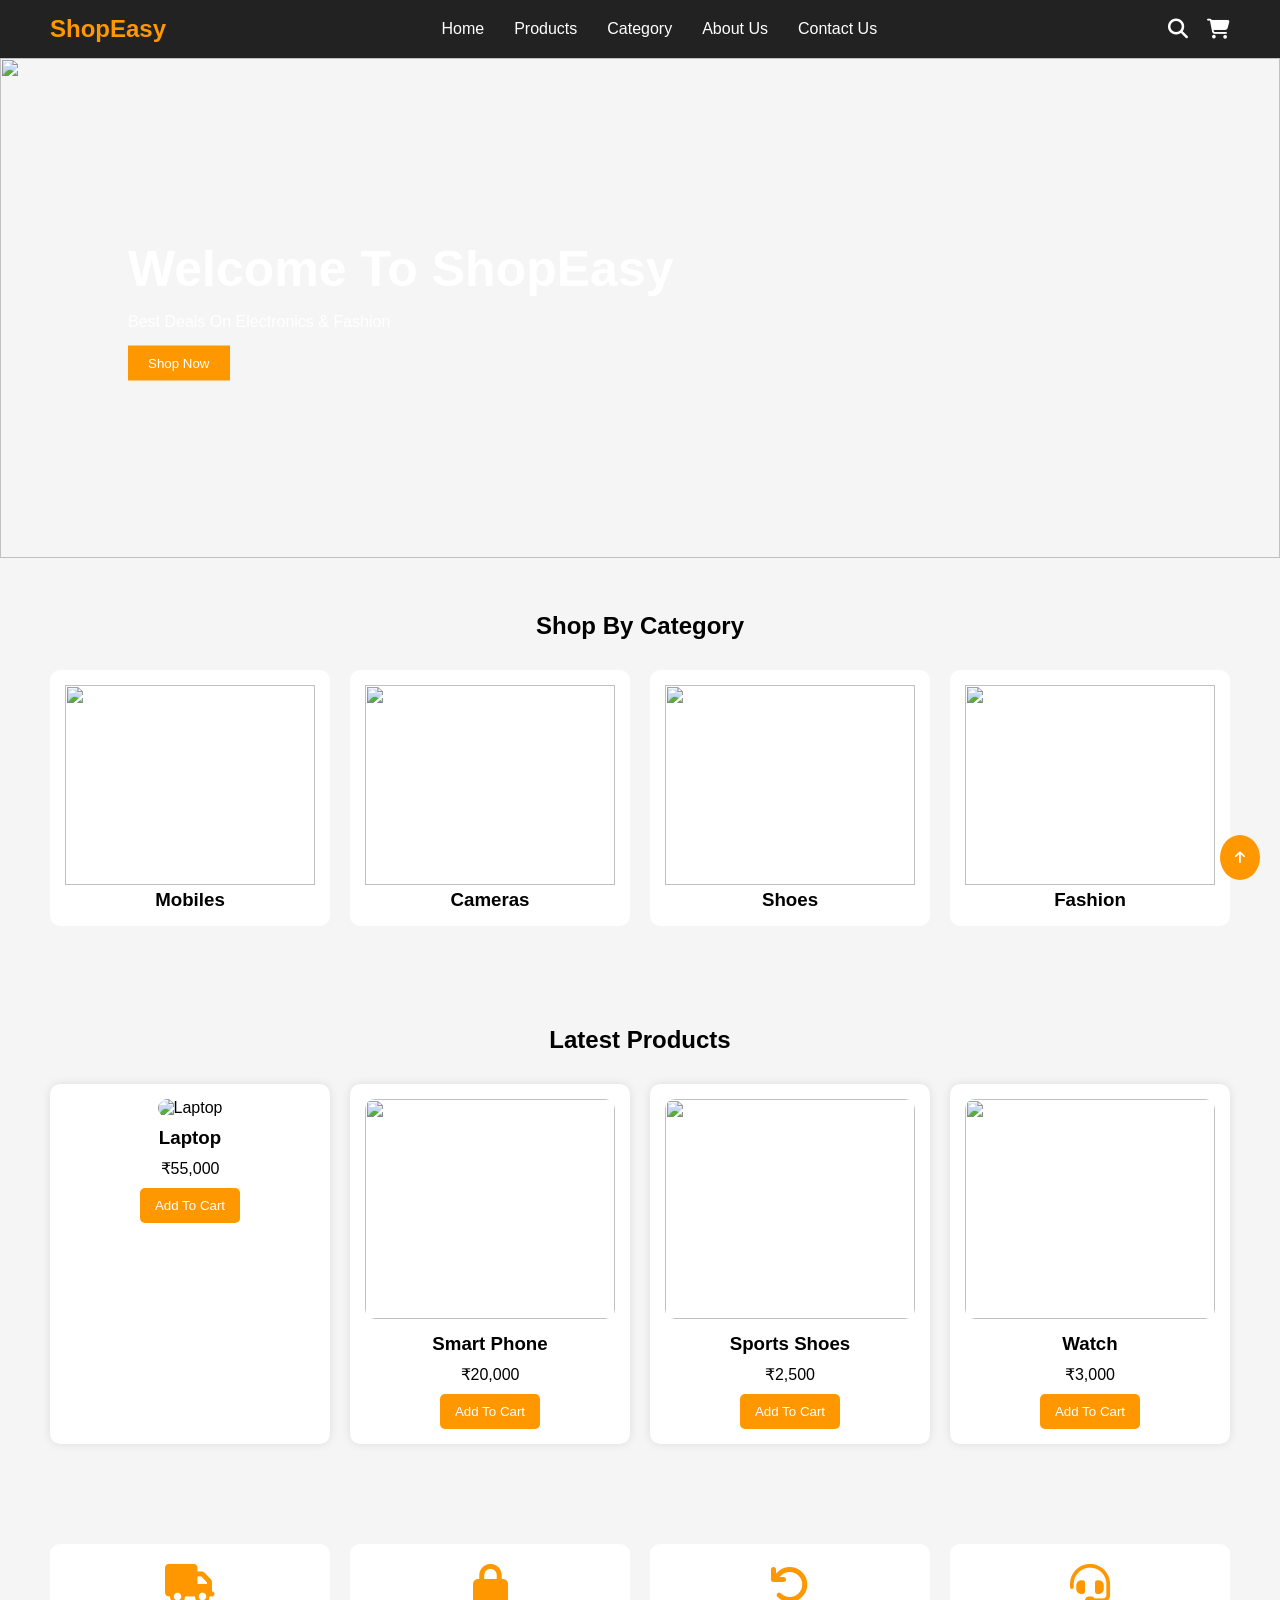
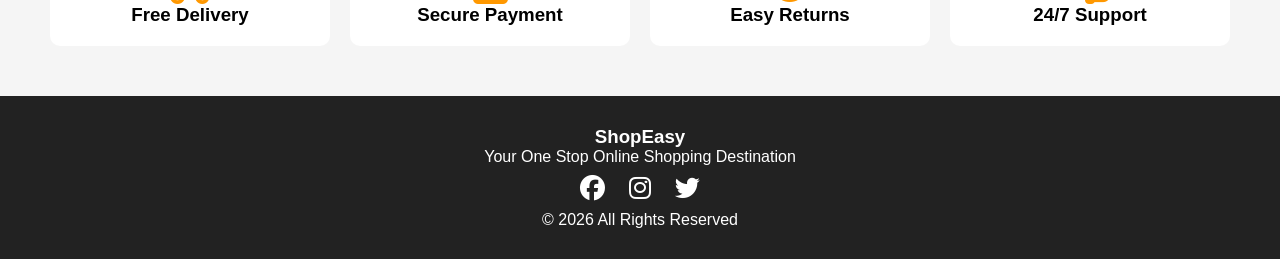
==== index.html @ d754b91d "Add files via upload" ====
<!DOCTYPE html>
<html lang="en">
<head>
    <meta charset="UTF-8">
    <meta name="viewport" content="width=device-width, initial-scale=1.0">
    <title>E-Commerce Website</title>

    <link rel="stylesheet" href="style.css">

    <link rel="stylesheet"
    href="https://cdnjs.cloudflare.com/ajax/libs/font-awesome/6.5.1/css/all.min.css">
</head>
<body>

    <!-- Navbar Start -->
    <nav class="navbar">
        <div class="logo">
            <h2>ShopEasy</h2>
        </div>

        <ul class="nav-links">
            <li><a href="index.html">Home</a></li>
            <li><a href="products.html">Products</a></li>
            <li><a href="category.html">Category</a></li>
            <li><a href="about.html">About Us</a></li>
            <li><a href="contact.html">Contact Us</a></li>
        </ul>

        <div class="icons">
            <a href="search.html"><i class="fas fa-search"></i></a>
            <a href="cart.html"><i class="fas fa-shopping-cart"></i></a>
        </div>
    </nav>
    

    <section class="slider">
        <div class="slide">
            <img src="https://images.unsplash.com/photo-1523275335684-37898b6baf30?w=1200" alt="">
            <div class="slide-text">
                <h1>Welcome To ShopEasy</h1>
                <p>Best Deals On Electronics & Fashion</p>
                <button>Shop Now</button>
            </div>
        </div>
    </section>

    <section class="category">
        <h2>Shop By Category</h2>

        <div class="category-container">

            <div class="category-card">
                <img src="https://images.unsplash.com/photo-1511707171634-5f897ff02aa9?w=400">
                <h3>Mobiles</h3>
            </div>

            <div class="category-card">
                <img src="https://images.unsplash.com/photo-1526170375885-4d8ecf77b99f?w=400">
                <h3>Cameras</h3>
            </div>

            <div class="category-card">
                <img src="https://images.unsplash.com/photo-1542291026-7eec264c27ff?w=400">
                <h3>Shoes</h3>
            </div>

            <div class="category-card">
                <img src="https://images.unsplash.com/photo-1521572267360-ee0c2909d518?w=400">
                <h3>Fashion</h3>
            </div>

        </div>
    </section>
    


    <section class="products">
        <h2>Latest Products</h2>

        <div class="product-container">

            <div class="product-card">
               <img src="https://png.pngtree.com/png-clipart/20250523/original/pngtree-modern-laptop-computer-with-screen-open-technology-digital-device-png-image_21059292.png" alt="Laptop">
                <h3>Laptop</h3>
                <p>₹55,000</p>
                <button>Add To Cart</button>
            </div>

            <div class="product-card">
                <img src="https://images.unsplash.com/photo-1511707171634-5f897ff02aa9?w=400">
                <h3>Smart Phone</h3>
                <p>₹20,000</p>
                <button>Add To Cart</button>
            </div>

            <div class="product-card">
                <img src="https://images.unsplash.com/photo-1542291026-7eec264c27ff?w=400">
                <h3>Sports Shoes</h3>
                <p>₹2,500</p>
                <button>Add To Cart</button>
            </div>

            <div class="product-card">
                <img src="https://images.unsplash.com/photo-1523275335684-37898b6baf30?w=400">
                <h3>Watch</h3>
                <p>₹3,000</p>
                <button>Add To Cart</button>
            </div>

        </div>
    </section>



    
    <section class="features">

        <div class="feature-box">
            <i class="fas fa-truck"></i>
            <h3>Free Delivery</h3>
        </div>

        <div class="feature-box">
            <i class="fas fa-lock"></i>
            <h3>Secure Payment</h3>
        </div>

        <div class="feature-box">
            <i class="fas fa-undo"></i>
            <h3>Easy Returns</h3>
        </div>

        <div class="feature-box">
            <i class="fas fa-headset"></i>
            <h3>24/7 Support</h3>
        </div>

    </section>



    <footer>
        <h3>ShopEasy</h3>
        <p>Your One Stop Online Shopping Destination</p>

        <div class="social-icons">
            <i class="fab fa-facebook"></i>
            <i class="fab fa-instagram"></i>
            <i class="fab fa-twitter"></i>
        </div>

        <p>© 2026 All Rights Reserved</p>
    </footer>
    



    <button id="topBtn">
        <i class="fas fa-arrow-up"></i>
    </button>


    <script src="script.js"></script>

</body>
</html>
---- style.css ----
*{
    margin:0;
    padding:0;
    box-sizing:border-box;
    font-family:Arial, sans-serif;
}

body{
    background:#f5f5f5;
}

.navbar{
    display:flex;
    justify-content:space-between;
    align-items:center;
    background:#222;
    color:white;
    padding:15px 50px;
    position:sticky;
    top:0;
    z-index:100;
}

.logo h2{
    color:#ff9800;
}

.nav-links{
    display:flex;
    list-style:none;
}

.nav-links li{
    margin:0 15px;
}

.nav-links a{
    color:white;
    text-decoration:none;
}

.icons a{
    color:white;
    margin-left:15px;
    font-size:20px;
}

.slider{
    width:100%;
}

.slide{
    position:relative;
}

.slide img{
    width:100%;
    height:500px;
    object-fit:cover;
}

.slide-text{
    position:absolute;
    top:50%;
    left:10%;
    transform:translateY(-50%);
    color:white;
}

.slide-text h1{
    font-size:50px;
}

.slide-text p{
    margin:15px 0;
}

.slide-text button{
    padding:10px 20px;
    border:none;
    background:#ff9800;
    color:white;
    cursor:pointer;
}

.category{
    padding:50px;
    text-align:center;
}

.category-container{
    display:grid;
    grid-template-columns:repeat(auto-fit,minmax(220px,1fr));
    gap:20px;
    margin-top:30px;
}

.category-card{
    background:white;
    padding:15px;
    border-radius:10px;
}

.category-card img{
    width:100%;
    height:200px;
    object-fit:cover;
}

.products{
    padding:50px;
    text-align:center;
}

.product-container{
    display:grid;
    grid-template-columns:repeat(auto-fit,minmax(220px,1fr));
    gap:20px;
    margin-top:30px;
}

.product-card{
    background:white;
    padding:15px;
    border-radius:10px;
}

.product-card img{
    width:100%;
    height:200px;
    object-fit:cover;
}

.product-card button{
    margin-top:10px;
    background:#ff9800;
    color:white;
    border:none;
    padding:10px;
    cursor:pointer;
}

.features{
    display:grid;
    grid-template-columns:repeat(4,1fr);
    gap:20px;
    padding:50px;
    text-align:center;
}

.feature-box{
    background:white;
    padding:20px;
    border-radius:10px;
}

.feature-box i{
    font-size:40px;
    color:#ff9800;
}

footer{
    background:#222;
    color:white;
    text-align:center;
    padding:30px;
}

.social-icons i{
    margin:10px;
    font-size:25px;
}

#topBtn{
    position:fixed;
    bottom:20px;
    right:20px;
    background:#ff9800;
    color:white;
    border:none;
    padding:15px;
    cursor:pointer;
    border-radius:50%;
}

.products-page{
padding:50px;
text-align:center;
}

.products-page h1{
margin-bottom:30px;
}

.filter-section{
display:flex;
justify-content:center;
gap:50px;
margin-bottom:40px;
flex-wrap:wrap;
}

.filter-box{
background:white;
padding:20px;
border-radius:10px;
box-shadow:0px 0px 10px rgba(0,0,0,0.1);
}

.filter-box select{
padding:10px;
width:200px;
margin-top:10px;
}

.filter-box input{
width:250px;
margin-top:10px;
}

.product-container{
display:grid;
grid-template-columns:repeat(auto-fit,minmax(250px,1fr));
gap:20px;
}

.product-card{
background:white;
padding:15px;
border-radius:10px;
box-shadow:0px 0px 10px rgba(0,0,0,0.1);
}

.product-card img{
width:100%;
height:220px;
object-fit:cover;
border-radius:10px;
}

.product-card h3{
margin:10px 0;
}

.product-card button{
background:#ff9800;
color:white;
border:none;
padding:10px 15px;
cursor:pointer;
border-radius:5px;
margin-top:10px;
}

.product-card button:hover{
background:#e68900;
}

.product-view{
display:flex;
gap:50px;
padding:50px;
background:white;
margin:30px;
border-radius:10px;
flex-wrap:wrap;
}

.product-image{
flex:1;
min-width:300px;
}

.product-image #mainImage{
width:100%;
height:450px;
object-fit:cover;
border-radius:10px;
}

.thumbnail-container{
display:flex;
gap:10px;
margin-top:15px;
}

.thumb{
width:100px;
height:100px;
object-fit:cover;
cursor:pointer;
border-radius:10px;
border:2px solid #ddd;
}

.thumb:hover{
border:2px solid #ff9800;
}

.product-details{
flex:1;
min-width:300px;
}

.product-details h1{
margin-bottom:15px;
}

.rating{
font-size:20px;
margin-bottom:15px;
color:orange;
}

.product-details h2{
color:#ff9800;
margin-bottom:20px;
}

.product-details p{
line-height:1.8;
margin-bottom:20px;
}

.product-details ul{
margin-left:20px;
margin-bottom:20px;
}

.product-details ul li{
margin-bottom:10px;
}

.cart-btn{
background:#ff9800;
color:white;
border:none;
padding:15px 25px;
cursor:pointer;
border-radius:5px;
font-size:16px;
}

.cart-btn:hover{
background:#e68900;
}

.related-products{
padding:50px;
text-align:center;
}

.related-products h2{
margin-bottom:30px;
}

.category-page{
padding:50px;
text-align:center;
}

.category-page h1{
margin-bottom:40px;
font-size:40px;
}

.category-grid{
display:grid;
grid-template-columns:repeat(auto-fit,minmax(300px,1fr));
gap:25px;
}

.category-item{
background:white;
border-radius:10px;
overflow:hidden;
box-shadow:0px 0px 10px rgba(0,0,0,0.1);
transition:0.3s;
}

.category-item:hover{
transform:translateY(-5px);
}

.category-item img{
width:100%;
height:250px;
object-fit:cover;
}

.category-item h2{
margin:15px 0;
color:#ff9800;
}

.category-item p{
padding:0 20px 20px;
line-height:1.6;
}

.cart-page{
padding:50px;
}

.cart-page h1{
text-align:center;
margin-bottom:30px;
}

.cart-table{
width:100%;
background:white;
border-collapse:collapse;
box-shadow:0px 0px 10px rgba(0,0,0,0.1);
}

.cart-table th,
.cart-table td{
border:1px solid #ddd;
padding:15px;
text-align:center;
}

.cart-table img{
width:100px;
height:100px;
object-fit:cover;
border-radius:10px;
}

.quantity{
width:70px;
padding:8px;
text-align:center;
}

.cart-summary{
margin-top:30px;
text-align:right;
}

.cart-summary h2{
margin-bottom:20px;
color:#ff9800;
}

.checkout-btn{
background:#ff9800;
color:white;
border:none;
padding:15px 25px;
cursor:pointer;
border-radius:5px;
font-size:16px;
}

.checkout-btn:hover{
background:#e68900;
}

.checkout-page{
padding:50px;
}

.checkout-page h1{
text-align:center;
margin-bottom:40px;
}

.checkout-container{
display:flex;
gap:40px;
flex-wrap:wrap;
}

.order-summary{
flex:1;
background:white;
padding:30px;
border-radius:10px;
box-shadow:0px 0px 10px rgba(0,0,0,0.1);
min-width:300px;
}

.summary-item{
display:flex;
justify-content:space-between;
margin:15px 0;
}

.order-summary h3{
margin-top:20px;
color:#ff9800;
}

.shipping-form{
flex:1;
background:white;
padding:30px;
border-radius:10px;
box-shadow:0px 0px 10px rgba(0,0,0,0.1);
min-width:300px;
}

.shipping-form form{
display:flex;
flex-direction:column;
}

.shipping-form input,
.shipping-form textarea{
padding:12px;
margin-bottom:15px;
border:1px solid #ccc;
border-radius:5px;
}

.shipping-form textarea{
height:100px;
resize:none;
}

.shipping-form button{
background:#ff9800;
color:white;
border:none;
padding:15px;
cursor:pointer;
border-radius:5px;
font-size:16px;
}

.shipping-form button:hover{
background:#e68900;
}

.confirmation-page{
display:flex;
justify-content:center;
align-items:center;
padding:80px 20px;
min-height:70vh;
}

.confirmation-box{
background:white;
padding:50px;
border-radius:15px;
box-shadow:0px 0px 15px rgba(0,0,0,0.1);
text-align:center;
max-width:600px;
width:100%;
}

.success-icon{
font-size:80px;
color:green;
margin-bottom:20px;
}

.confirmation-box h1{
margin-bottom:20px;
color:#333;
}

.confirmation-box p{
font-size:18px;
margin-bottom:15px;
line-height:1.6;
}

.order-details{
background:#f5f5f5;
padding:20px;
border-radius:10px;
margin:25px 0;
}

.order-details p{
margin:10px 0;
}

.home-btn{
background:#ff9800;
color:white;
border:none;
padding:15px 30px;
font-size:16px;
cursor:pointer;
border-radius:5px;
}

.home-btn:hover{
background:#e68900;
}

.about-section{
display:flex;
align-items:center;
justify-content:center;
gap:40px;
padding:60px;
flex-wrap:wrap;
}

.about-image{
flex:1;
min-width:300px;
}

.about-image img{
width:100%;
border-radius:10px;
}

.about-content{
flex:1;
min-width:300px;
}

.about-content h1{
margin-bottom:20px;
color:#ff9800;
}

.about-content p{
line-height:1.8;
margin-bottom:15px;
}

.about-features{
padding:60px;
text-align:center;
}

.about-features h2{
margin-bottom:30px;
}

.features-container{
display:flex;
justify-content:center;
gap:30px;
flex-wrap:wrap;
}

.feature-card{
background:white;
padding:30px;
width:300px;
border-radius:10px;
box-shadow:0px 0px 10px rgba(0,0,0,0.1);
}

.feature-card i{
font-size:50px;
color:#ff9800;
margin-bottom:15px;
}

.testimonials{
padding:60px;
text-align:center;
}

.testimonial-container{
display:flex;
justify-content:center;
gap:30px;
flex-wrap:wrap;
margin-top:30px;
}

.testimonial-card{
background:white;
padding:25px;
width:300px;
border-radius:10px;
box-shadow:0px 0px 10px rgba(0,0,0,0.1);
}

.testimonial-card h3{
margin-bottom:10px;
color:#ff9800;
}

.contact-page{
padding:60px;
}

.contact-page h1{
text-align:center;
margin-bottom:40px;
}

.contact-container{
display:flex;
gap:40px;
flex-wrap:wrap;
}

.contact-info{
flex:1;
background:white;
padding:30px;
border-radius:10px;
box-shadow:0px 0px 10px rgba(0,0,0,0.1);
min-width:300px;
}

.contact-info h2{
margin-bottom:20px;
color:#ff9800;
}

.contact-info p{
margin:20px 0;
font-size:18px;
}

.contact-info i{
color:#ff9800;
margin-right:10px;
}

.contact-form{
flex:1;
background:white;
padding:30px;
border-radius:10px;
box-shadow:0px 0px 10px rgba(0,0,0,0.1);
min-width:300px;
}

.contact-form h2{
margin-bottom:20px;
color:#ff9800;
}

.contact-form form{
display:flex;
flex-direction:column;
}

.contact-form input,
.contact-form textarea{
padding:12px;
margin-bottom:15px;
border:1px solid #ccc;
border-radius:5px;
}

.contact-form textarea{
height:120px;
resize:none;
}

.contact-form button{
background:#ff9800;
color:white;
border:none;
padding:15px;
cursor:pointer;
border-radius:5px;
font-size:16px;
}

.contact-form button:hover{
background:#e68900;
}

.search-page{
padding:60px;
text-align:center;
}

.search-page h1{
margin-bottom:30px;
}

.search-box{
margin-bottom:40px;
}

.search-box input{
width:350px;
max-width:90%;
padding:12px;
border:1px solid #ccc;
border-radius:5px;
}

.search-box button{
padding:12px 20px;
background:#ff9800;
color:white;
border:none;
cursor:pointer;
border-radius:5px;
margin-left:10px;
}

.search-box button:hover{
background:#e68900;
}

.search-results{
display:grid;
grid-template-columns:repeat(auto-fit,minmax(250px,1fr));
gap:20px;
}

.search-results .product-card{
background:white;
padding:15px;
border-radius:10px;
box-shadow:0px 0px 10px rgba(0,0,0,0.1);
}

.search-results .product-card img{
width:100%;
height:220px;
object-fit:cover;
border-radius:10px;
}
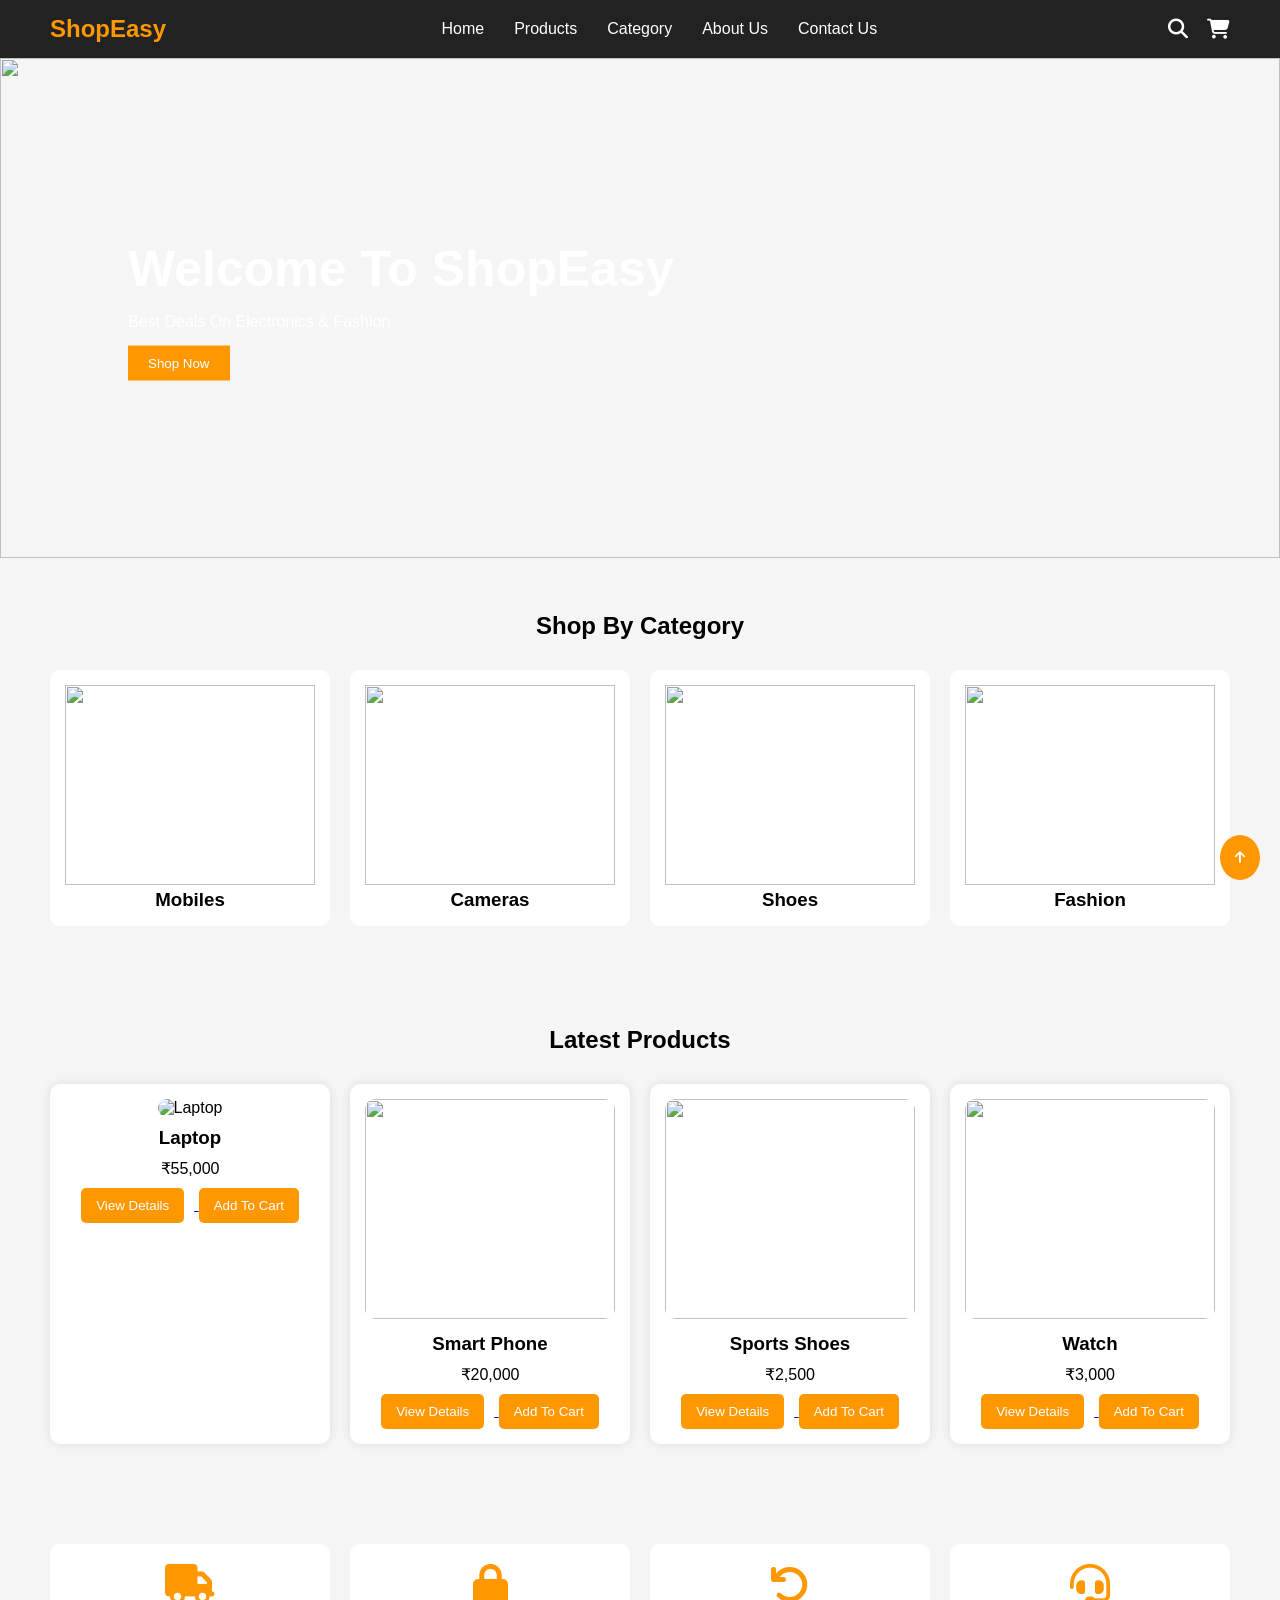
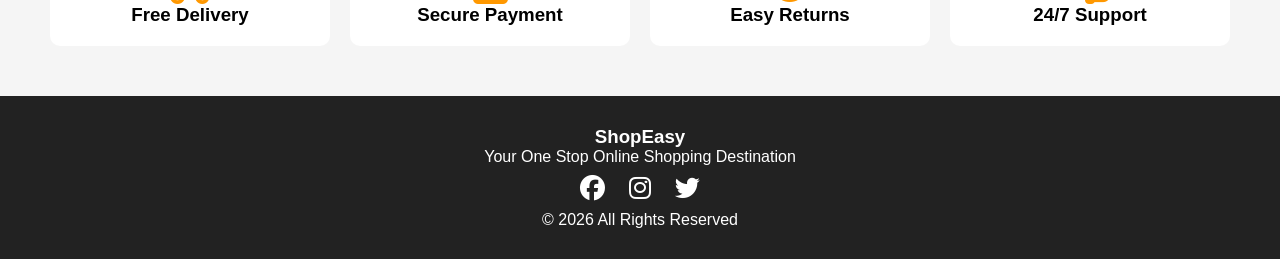
==== commit 8a595897: "Update index.html" ====
--- a/index.html
+++ b/index.html
@@ -83,6 +83,11 @@
                <img src="https://png.pngtree.com/png-clipart/20250523/original/pngtree-modern-laptop-computer-with-screen-open-technology-digital-device-png-image_21059292.png" alt="Laptop">
                 <h3>Laptop</h3>
                 <p>₹55,000</p>
+                <a href="product-view.html">
+<button class="details-btn">
+View Details
+</button>
+</a>
                 <button>Add To Cart</button>
             </div>
 
@@ -90,6 +95,11 @@
                 <img src="https://images.unsplash.com/photo-1511707171634-5f897ff02aa9?w=400">
                 <h3>Smart Phone</h3>
                 <p>₹20,000</p>
+                <a href="product-view.html">
+<button class="details-btn">
+View Details
+</button>
+</a>
                 <button>Add To Cart</button>
             </div>
 
@@ -97,6 +107,11 @@
                 <img src="https://images.unsplash.com/photo-1542291026-7eec264c27ff?w=400">
                 <h3>Sports Shoes</h3>
                 <p>₹2,500</p>
+                <a href="product-view.html">
+<button class="details-btn">
+View Details
+</button>
+</a>
                 <button>Add To Cart</button>
             </div>
 
@@ -104,6 +119,11 @@
                 <img src="https://images.unsplash.com/photo-1523275335684-37898b6baf30?w=400">
                 <h3>Watch</h3>
                 <p>₹3,000</p>
+                <a href="product-view.html">
+<button class="details-btn">
+View Details
+</button>
+</a>
                 <button>Add To Cart</button>
             </div>
 
@@ -163,4 +183,4 @@
     <script src="script.js"></script>
 
 </body>
-</html>+</html>
--- a/style.css
+++ b/style.css
@@ -822,4 +822,18 @@
 height:220px;
 object-fit:cover;
 border-radius:10px;
-}+}
+
+.details-btn{
+background:#2196f3;
+color:white;
+border:none;
+padding:10px 15px;
+cursor:pointer;
+border-radius:5px;
+margin-right:10px;
+}
+
+.details-btn:hover{
+background:#0b7dda;
+}
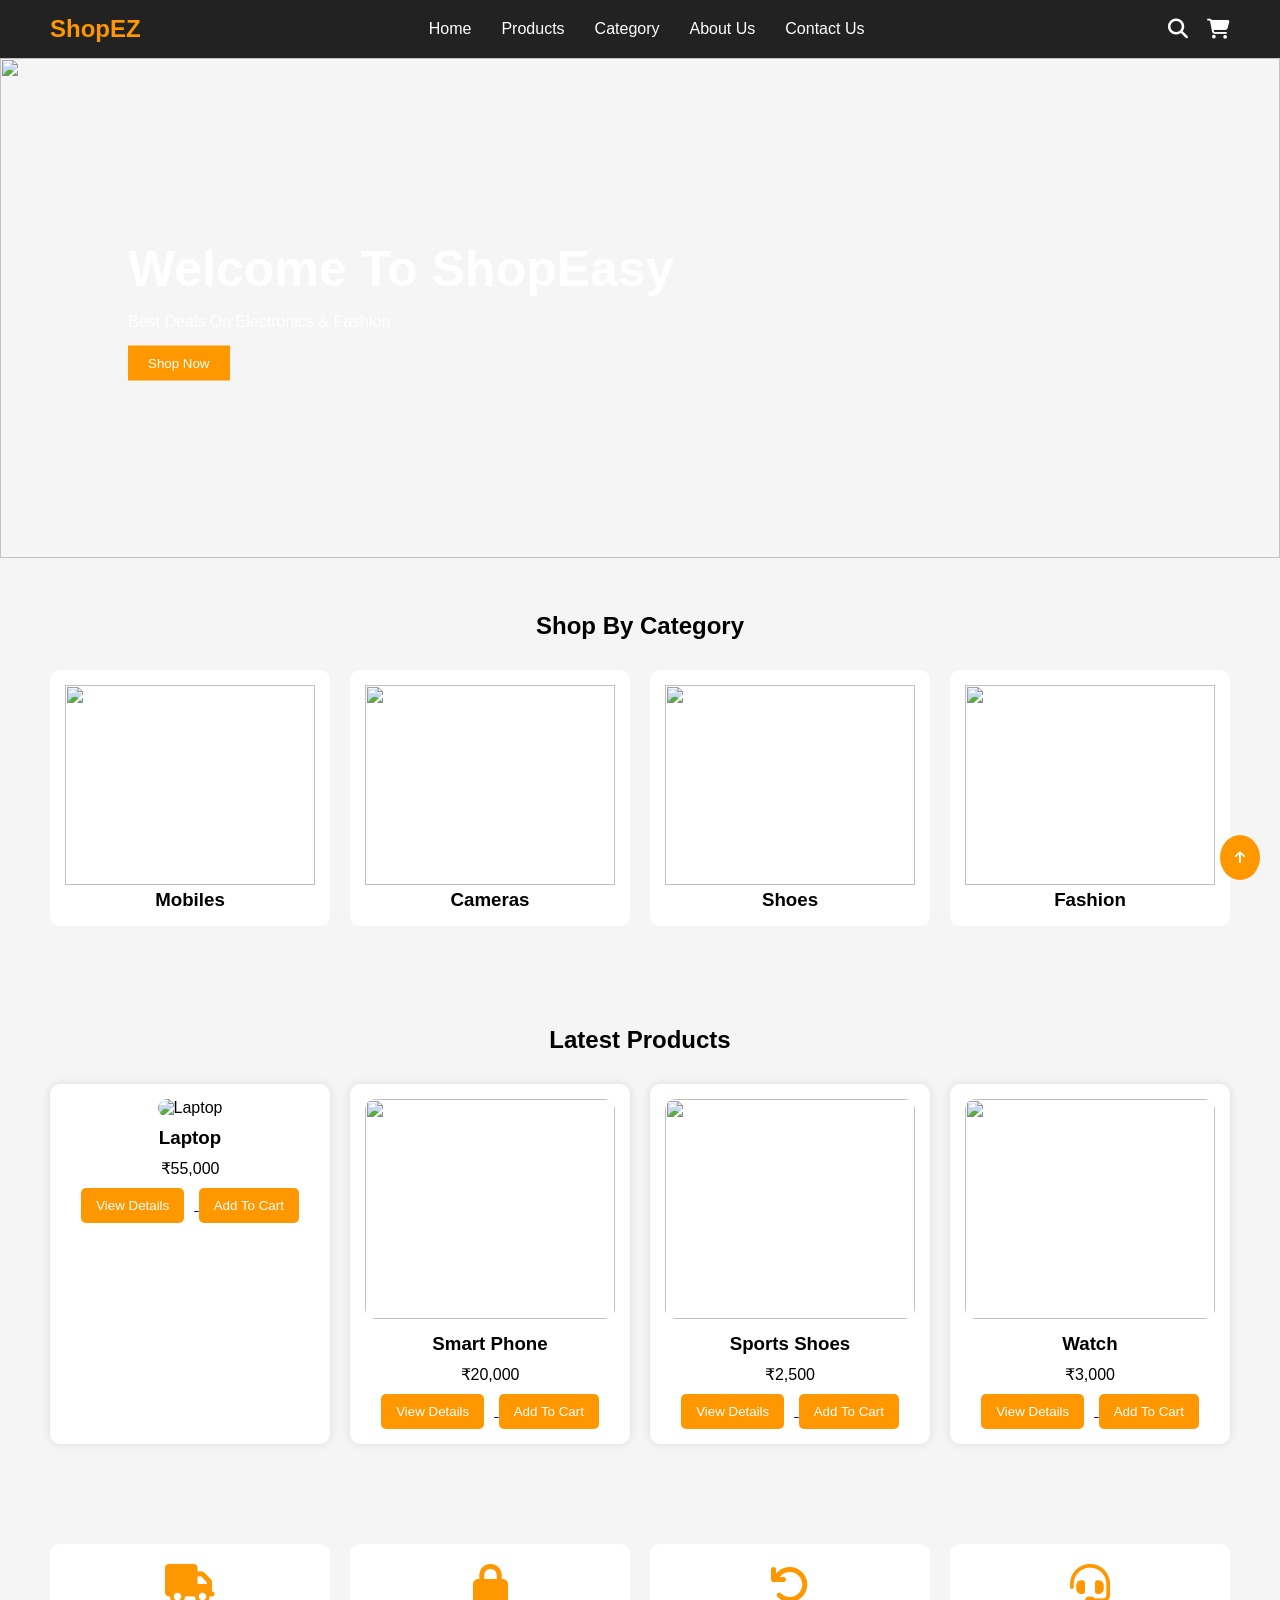
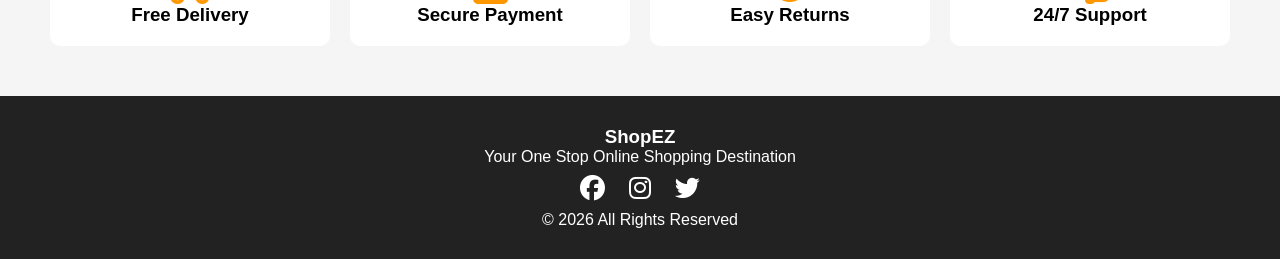
==== commit 17abc674: "Update index.html" ====
--- a/index.html
+++ b/index.html
@@ -3,7 +3,7 @@
 <head>
     <meta charset="UTF-8">
     <meta name="viewport" content="width=device-width, initial-scale=1.0">
-    <title>E-Commerce Website</title>
+    <title>ShopEZ Mern Stack Ecommerce Website</title>
 
     <link rel="stylesheet" href="style.css">
 
@@ -15,7 +15,7 @@
     <!-- Navbar Start -->
     <nav class="navbar">
         <div class="logo">
-            <h2>ShopEasy</h2>
+            <h2>ShopEZ</h2>
         </div>
 
         <ul class="nav-links">
@@ -160,7 +160,7 @@
 
 
     <footer>
-        <h3>ShopEasy</h3>
+        <h3>ShopEZ</h3>
         <p>Your One Stop Online Shopping Destination</p>
 
         <div class="social-icons">
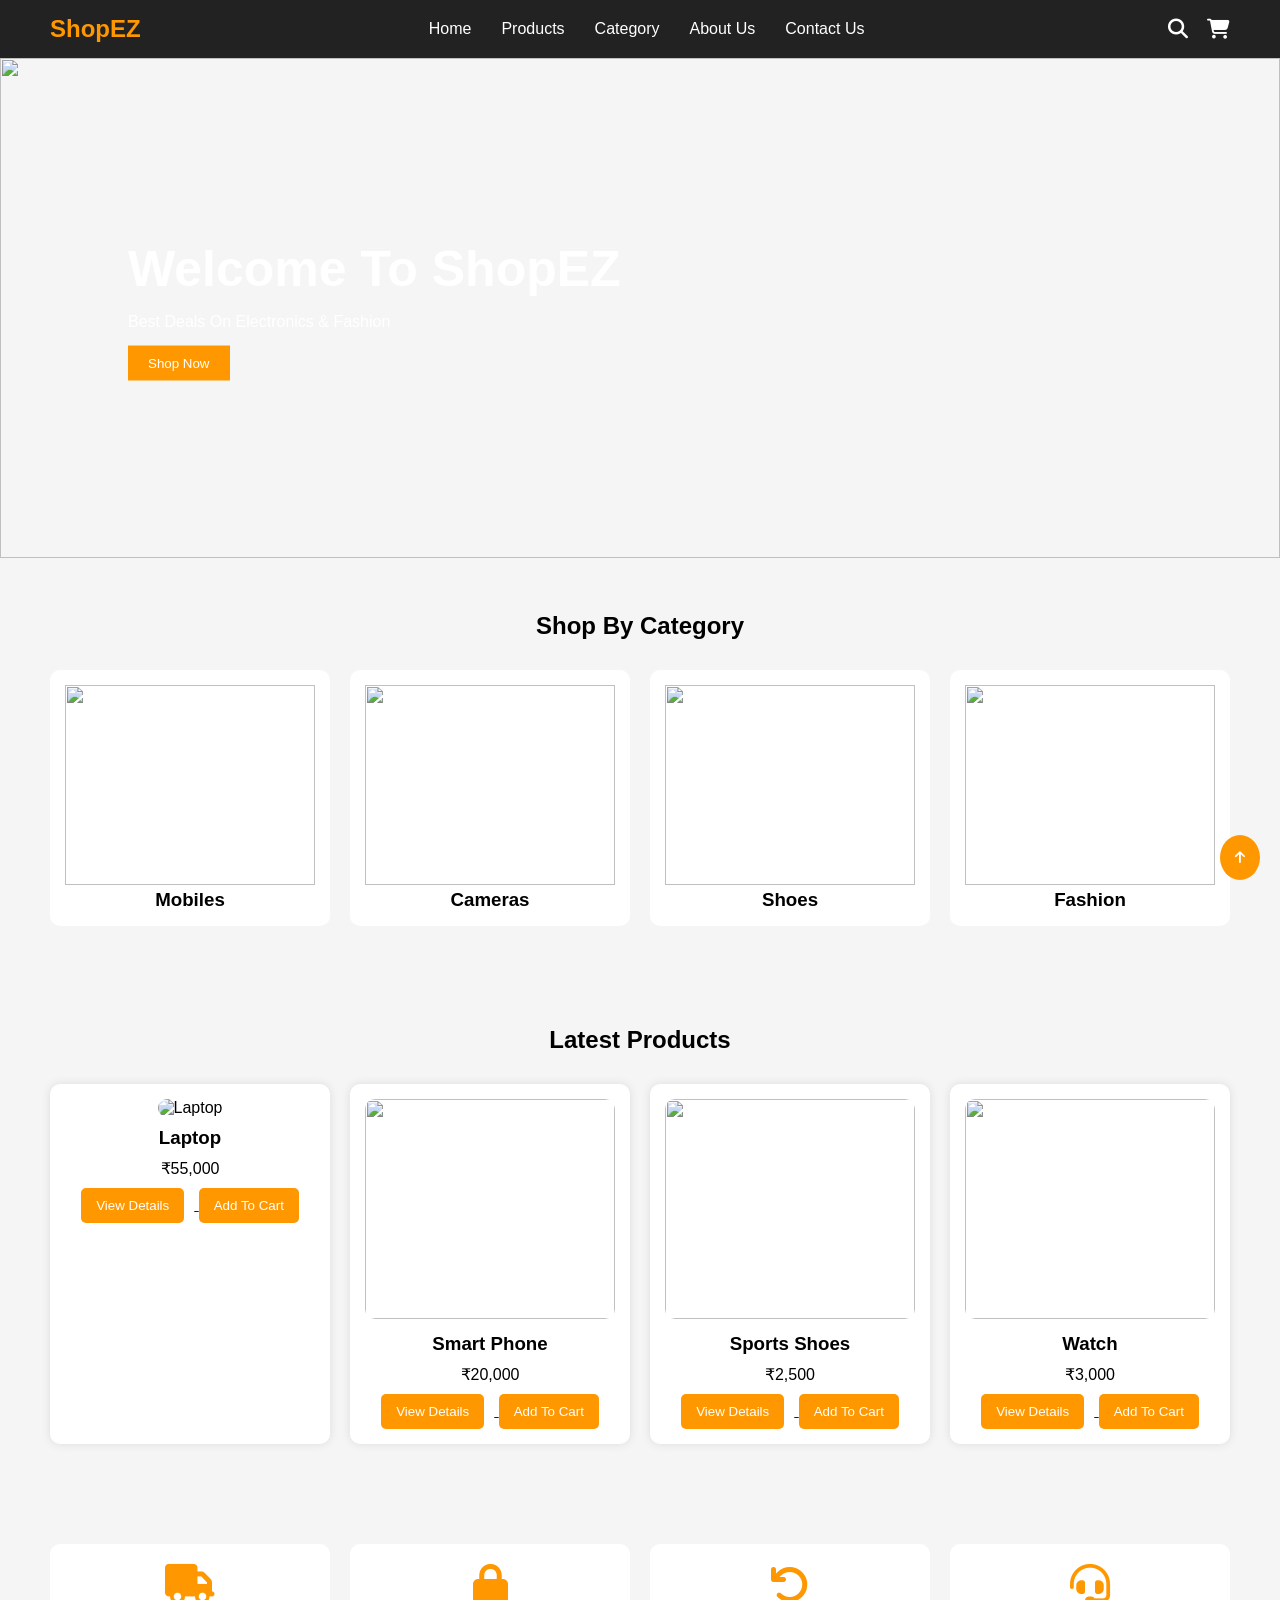
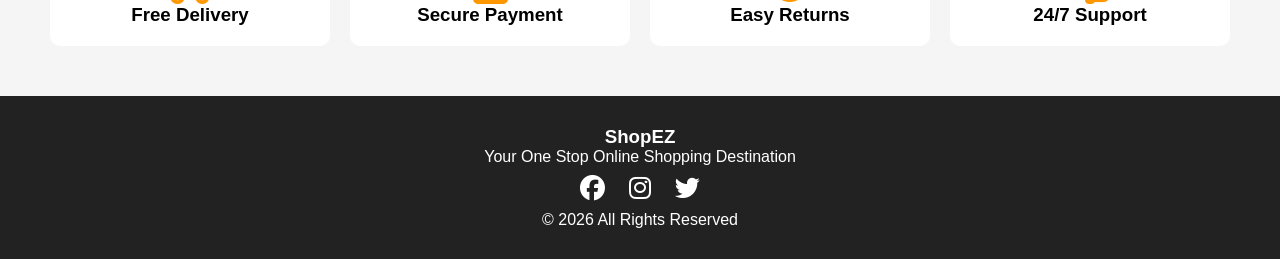
==== commit 2ddd2c50: "Update index.html" ====
--- a/index.html
+++ b/index.html
@@ -37,7 +37,7 @@
         <div class="slide">
             <img src="https://images.unsplash.com/photo-1523275335684-37898b6baf30?w=1200" alt="">
             <div class="slide-text">
-                <h1>Welcome To ShopEasy</h1>
+                <h1>Welcome To ShopEZ</h1>
                 <p>Best Deals On Electronics & Fashion</p>
                 <button>Shop Now</button>
             </div>
